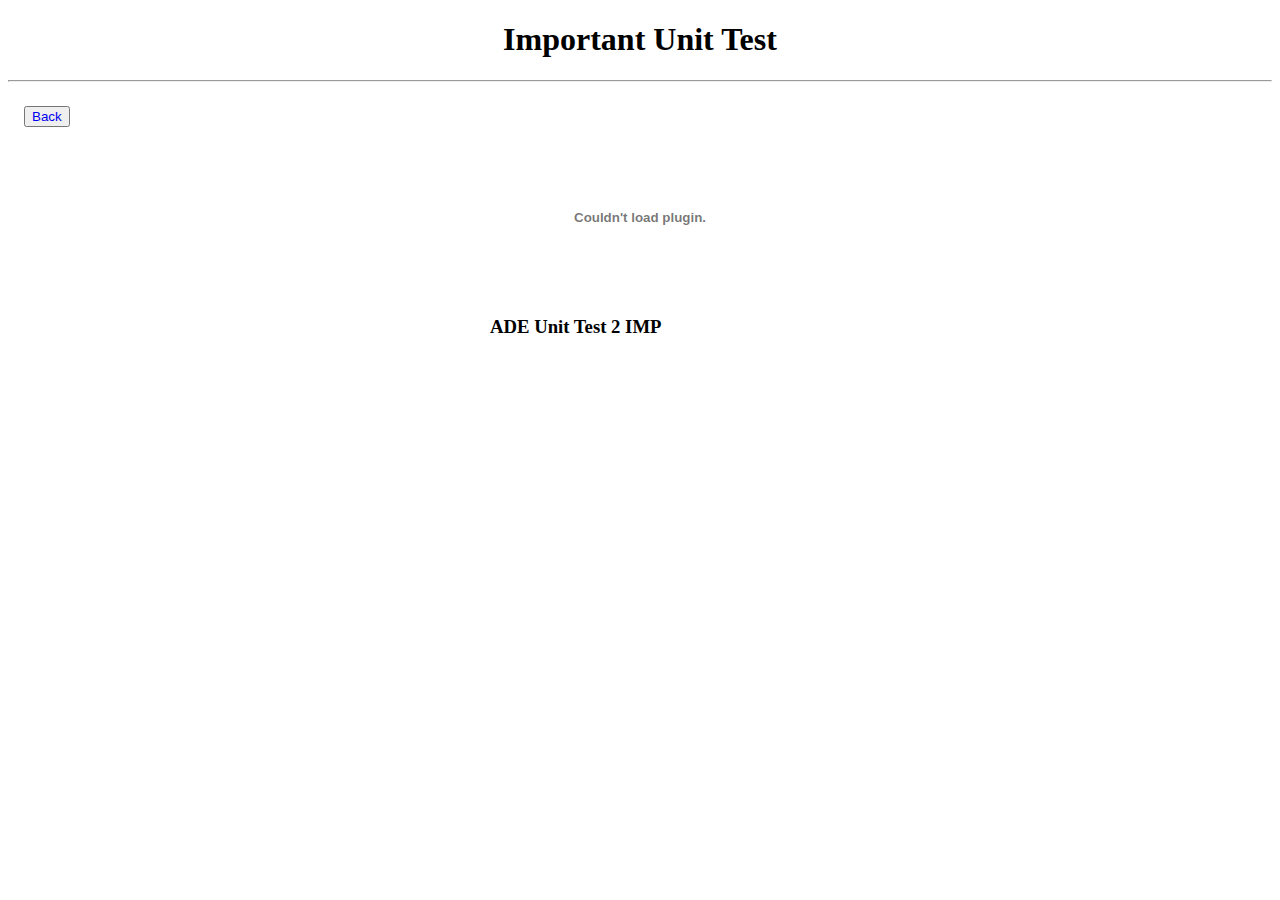
==== ADE/ADE.html @ b6f3848b "MISSION 10" ====
<!DOCTYPE html>
<html lang="en">
<head>
    <meta charset="UTF-8">
    <meta http-equiv="X-UA-Compatible" content="IE=edge">
    <meta name="viewport" content="width=device-width, initial-scale=1.0">
    <link rel="icon" href="/IMPS.png">
    <link rel="stylesheet" href="/css/style.css">
    <title>IMPY FAYMPYA</title>
</head>
<body>
    <h1 style="text-align: center;">Important Unit Test</h1>
    <hr>
    <button>
        <a href="/index.html">Back</a>
    </button>
    <div class="containar">
        <div class="">
             <embed src="/OOP/(OOP) IMPYA FHYampya .pdf#toolbar=0" type="application/pdf" />
             <h3>ADE Unit Test 2 IMP</h3>
        </div>
    </div>
</body>
</html>
---- css/style.css ----
button{
    margin: 1rem;
}
a{
    text-decoration: none;
}
.containar{
    display: flex;
    justify-content: space-around;
}
@media (max-width: 400px){    
.clicks{
    text-align: center;
    padding: 2rem;
}
.clicks button{
    text-align: center;
    padding: 1rem;
    width: 10rem;
    height: 3rem;
}
.containar{
    text-align: center;
    display: block;
    /* display: flex;
    justify-content: space-around; */
}
/* button{
    text-align: center;
} */
}
@media (min-width: 400px) and (max-width: 700px){    
.clicks{
    display: block;
    text-align: center;
    padding: 2rem;
}
.clicks button{
    text-align: center;
    padding: 2rem;
    width: 15rem;
    height: 5rem;
}
.containar{
    width: 25rem;
    text-align: center;
    display: block;
    /* display: flex;
    justify-content: space-around; */
}
/* button{
    text-align: center;
} */
}
@media (min-width: 700px) and (max-width: 1000px){    
.clicks{
    display: block;
    text-align: center;
    padding: 2rem;
}
.clicks button{
    text-align: center;
    padding: 2rem;
    width: 20rem;
    height: 5rem;
}
}@media (min-width: 1001px){    
.clicks{
    display: block;
    text-align: center;
    padding: 2rem;
}
.clicks button{
    text-align: center;
    padding: 2rem;
    width: 50rem;
    height: 5rem;
}
.clicks button a{
    font-size: large;
}
}
.navbar {
    display: flex;
    justify-content: space-around;
}
.navbar .logo img {
    width: 4rem;
}
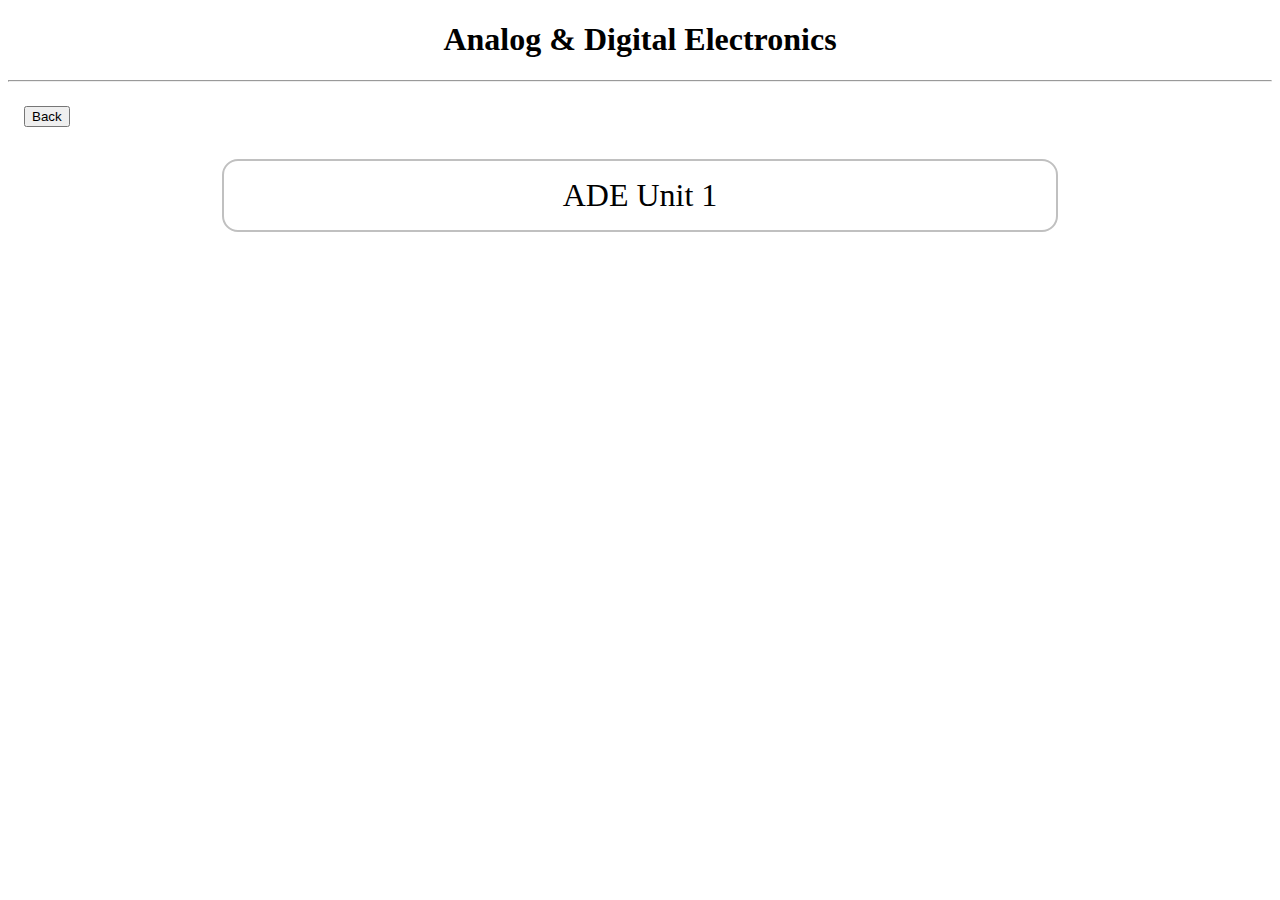
==== commit c5b3f1a5: "Uploads" ====
--- a/ADE/ADE.html
+++ b/ADE/ADE.html
@@ -6,19 +6,23 @@
     <meta name="viewport" content="width=device-width, initial-scale=1.0">
     <link rel="icon" href="/IMPS.png">
     <link rel="stylesheet" href="/css/style.css">
-    <title>IMPY FAYMPYA</title>
+    <title> MISSION 10</title>
 </head>
 <body>
-    <h1 style="text-align: center;">Important Unit Test</h1>
+    <h1 style="text-align: center;">Analog & Digital Electronics</h1>
     <hr>
-    <button>
-        <a href="/index.html">Back</a>
-    </button>
+    <div class="">
+        <button>
+            <a href="/index.html">Back</a>
+        </button>
+    </div>
     <div class="containar">
-        <div class="">
-             <embed src="/OOP/(OOP) IMPYA FHYampya .pdf#toolbar=0" type="application/pdf" />
-             <h3>ADE Unit Test 2 IMP</h3>
+        <div class="content">
+           <a href="/ADE/ADE_Unit1.html">ADE Unit 1</a>
         </div>
+        <!-- <div class="content">
+            <a href="/DSGT/DSGT_Unit1.html">DSGT Unit 1</a>
+         </div> -->
     </div>
 </body>
 </html>--- a/css/style.css
+++ b/css/style.css
@@ -5,9 +5,33 @@
     text-decoration: none;
 }
 .containar{
+    /* display: flex;
+    justify-content: space-around; */
+}
+.pdf{
+    margin: auto;
+    width: 21cm;
+    height: 29.7cm;
+}
+.download{
     display: flex;
-    justify-content: space-around;
+    justify-content: center;
 }
+.download button{
+    background-color: rgb(63, 157, 251);
+    color: white;
+    padding: 0.5rem 1rem;
+    border-radius: 1rem;
+    border: 2px solid rgb(161, 161, 161);
+    cursor: pointer;
+}
+.download button:hover{
+    background-color: white;
+    color: dodgerblue;
+}
+/* .containar .thumbnail embed{
+    width: 20vw;
+} */
 @media (max-width: 400px){    
 .clicks{
     text-align: center;
@@ -28,6 +52,28 @@
 /* button{
     text-align: center;
 } */
+.pdf{
+    display: flex;
+    justify-content: center;
+
+}
+.pdf iframe{
+    width: 80vw;
+    height: 60vh;
+    /* margin: auto; */
+}
+.download{
+    display: flex;
+    justify-content: center;
+}
+.download button{
+    background-color: rgb(63, 157, 251);
+    color: white;
+    padding: 0.5rem 1rem;
+    border-radius: 1rem;
+    border: 2px solid rgb(161, 161, 161);
+    cursor: pointer;
+}
 }
 @media (min-width: 400px) and (max-width: 700px){    
 .clicks{
@@ -86,4 +132,24 @@
 }
 .navbar .logo img {
     width: 4rem;
+}
+.content{
+    border: 2px solid silver;
+    width: 50rem;
+    height: max-content;
+    padding: 1rem;
+    text-align: center;
+    border-radius: 1rem;
+    margin: 1rem auto;
+    font-size: 2rem;
+}
+a{
+    color: black;
+}
+/* .content a{
+    margin: 2rem 0rem;
+} */
+.content:hover{
+    background-color: dodgerblue;
+    border-color: black;
 }